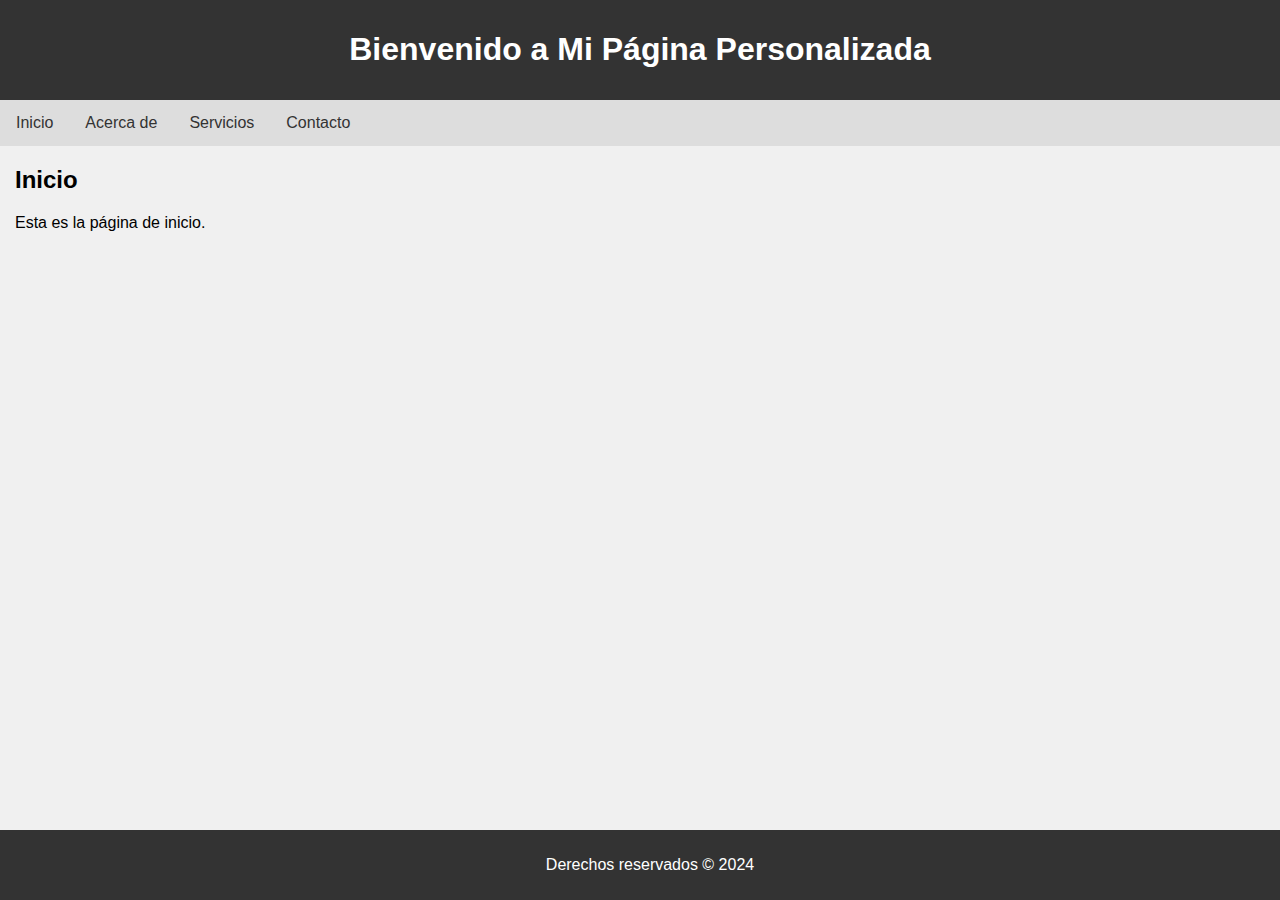
==== index.html @ 525515da "Rename Index.html to index.html" ====
<!DOCTYPE html>
<html>
<head>
    <title>Mi Página Personalizada</title>
    <link rel="stylesheet" type="text/css" href="styles.css">
</head>
<body>
    <div class="header">
        <h1>Bienvenido a Mi Página Personalizada</h1>
    </div>
    <div class="nav">
        <a href="index.html">Inicio</a>
        <a href="acerca.html">Acerca de</a>
        <a href="servicios.html">Servicios</a>
        <a href="contacto.html">Contacto</a>
    </div>
    <div class="main">
        <h2 id="inicio">Inicio</h2>
        <p>Esta es la página de inicio.</p>
    </div>
    <div class="footer">
        <p>Derechos reservados © 2024</p>
    </div>
</body>
</html>
---- styles.css ----
body {
    font-family: Arial, sans-serif;
    margin: 0;
    padding: 0;
    background-color: #f0f0f0;
}
.header {
    background-color: #333;
    color: #fff;
    padding: 10px;
    text-align: center;
}
.nav {
    background-color: #ddd;
    overflow: hidden;
}
.nav a {
    float: left;
    display: block;
    color: #333;
    text-align: center;
    padding: 14px 16px;
    text-decoration: none;
}
.nav a:hover {
    background-color: #ddd;
    color: black;
}
.main {
    margin: 15px;
}
.footer {
    background-color: #333;
    color: #fff;
    text-align: center;
    padding: 10px;
    position: fixed;
    bottom: 0;
    width: 100%;
}
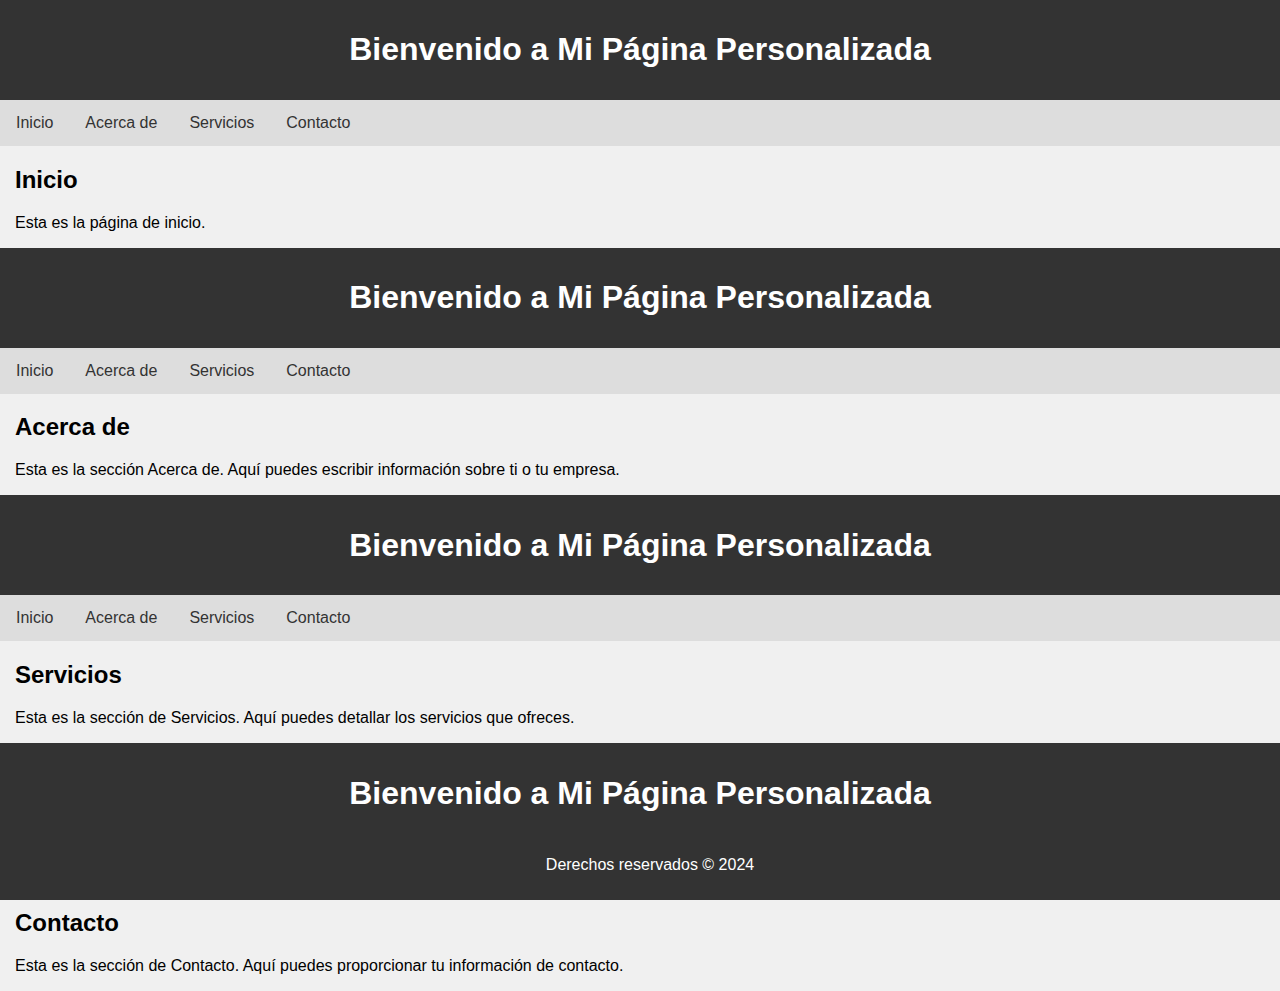
==== commit 4f8c9209: "Update index.html" ====
--- a/index.html
+++ b/index.html
@@ -23,3 +23,82 @@
     </div>
 </body>
 </html>
+
+<!DOCTYPE html>
+<html>
+<head>
+    <title>Acerca de - Mi Página Personalizada</title>
+    <link rel="stylesheet" type="text/css" href="styles.css">
+</head>
+<body>
+    <div class="header">
+        <h1>Bienvenido a Mi Página Personalizada</h1>
+    </div>
+    <div class="nav">
+        <a href="index.html">Inicio</a>
+        <a href="acerca.html">Acerca de</a>
+        <a href="servicios.html">Servicios</a>
+        <a href="contacto.html">Contacto</a>
+    </div>
+    <div class="main">
+        <h2>Acerca de</h2>
+        <p>Esta es la sección Acerca de. Aquí puedes escribir información sobre ti o tu empresa.</p>
+    </div>
+    <div class="footer">
+        <p>Derechos reservados © 2024</p>
+    </div>
+</body>
+</html>
+
+
+<!DOCTYPE html>
+<html>
+<head>
+    <title>Servicios - Mi Página Personalizada</title>
+    <link rel="stylesheet" type="text/css" href="styles.css">
+</head>
+<body>
+    <div class="header">
+        <h1>Bienvenido a Mi Página Personalizada</h1>
+    </div>
+    <div class="nav">
+        <a href="index.html">Inicio</a>
+        <a href="acerca.html">Acerca de</a>
+        <a href="servicios.html">Servicios</a>
+        <a href="contacto.html">Contacto</a>
+    </div>
+    <div class="main">
+        <h2>Servicios</h2>
+        <p>Esta es la sección de Servicios. Aquí puedes detallar los servicios que ofreces.</p>
+    </div>
+    <div class="footer">
+        <p>Derechos reservados © 2024</p>
+    </div>
+</body>
+</html>
+
+<!DOCTYPE html>
+<html>
+<head>
+    <title>Contacto - Mi Página Personalizada</title>
+    <link rel="stylesheet" type="text/css" href="styles.css">
+</head>
+<body>
+    <div class="header">
+        <h1>Bienvenido a Mi Página Personalizada</h1>
+    </div>
+    <div class="nav">
+        <a href="index.html">Inicio</a>
+        <a href="acerca.html">Acerca de</a>
+        <a href="servicios.html">Servicios</a>
+        <a href="contacto.html">Contacto</a>
+    </div>
+    <div class="main">
+        <h2>Contacto</h2>
+        <p>Esta es la sección de Contacto. Aquí puedes proporcionar tu información de contacto.</p>
+    </div>
+    <div class="footer">
+        <p>Derechos reservados © 2024</p>
+    </div>
+</body>
+</html>
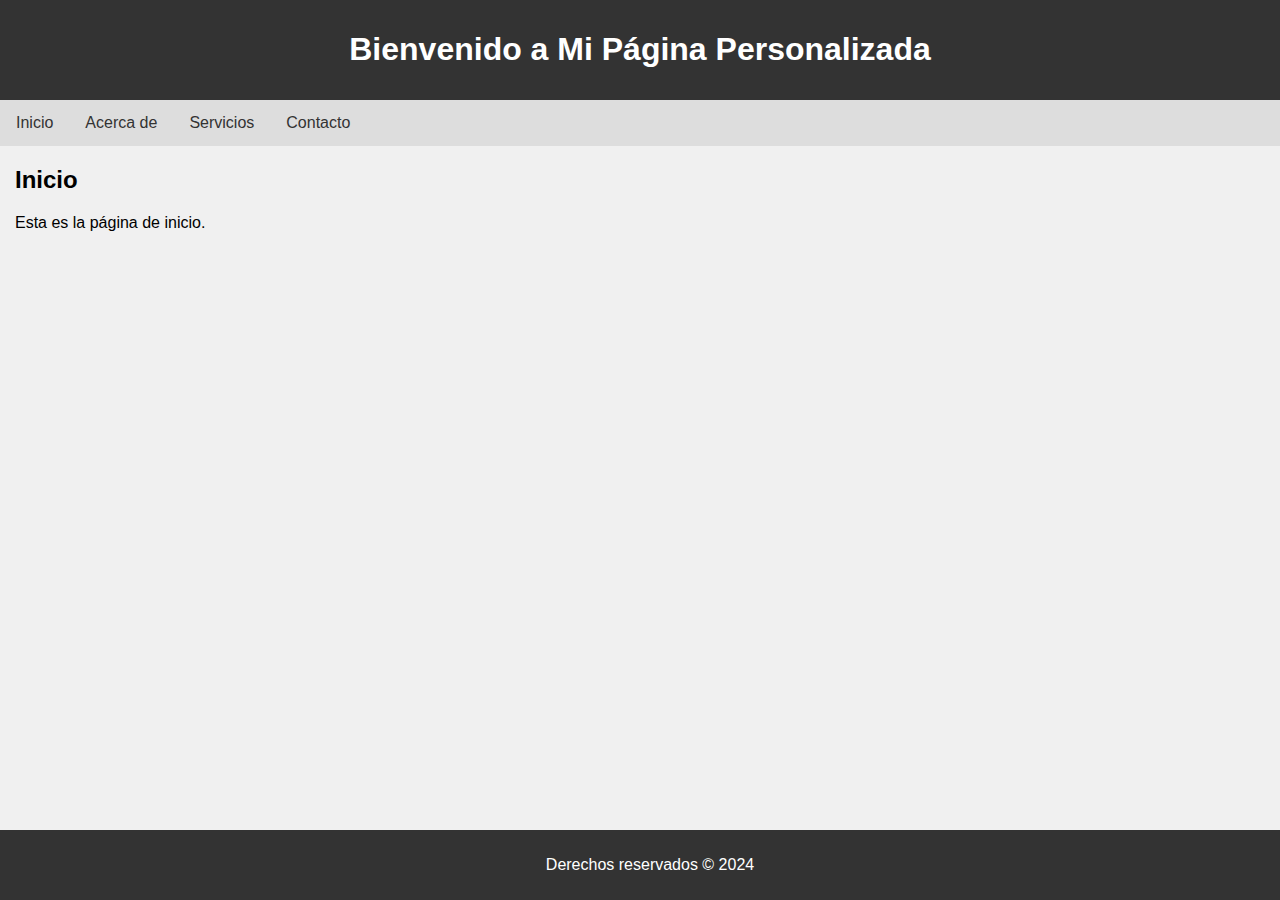
==== commit aab28b6c: "Update index.html" ====
--- a/index.html
+++ b/index.html
@@ -24,81 +24,4 @@
 </body>
 </html>
 
-<!DOCTYPE html>
-<html>
-<head>
-    <title>Acerca de - Mi Página Personalizada</title>
-    <link rel="stylesheet" type="text/css" href="styles.css">
-</head>
-<body>
-    <div class="header">
-        <h1>Bienvenido a Mi Página Personalizada</h1>
-    </div>
-    <div class="nav">
-        <a href="index.html">Inicio</a>
-        <a href="acerca.html">Acerca de</a>
-        <a href="servicios.html">Servicios</a>
-        <a href="contacto.html">Contacto</a>
-    </div>
-    <div class="main">
-        <h2>Acerca de</h2>
-        <p>Esta es la sección Acerca de. Aquí puedes escribir información sobre ti o tu empresa.</p>
-    </div>
-    <div class="footer">
-        <p>Derechos reservados © 2024</p>
-    </div>
-</body>
-</html>
 
-
-<!DOCTYPE html>
-<html>
-<head>
-    <title>Servicios - Mi Página Personalizada</title>
-    <link rel="stylesheet" type="text/css" href="styles.css">
-</head>
-<body>
-    <div class="header">
-        <h1>Bienvenido a Mi Página Personalizada</h1>
-    </div>
-    <div class="nav">
-        <a href="index.html">Inicio</a>
-        <a href="acerca.html">Acerca de</a>
-        <a href="servicios.html">Servicios</a>
-        <a href="contacto.html">Contacto</a>
-    </div>
-    <div class="main">
-        <h2>Servicios</h2>
-        <p>Esta es la sección de Servicios. Aquí puedes detallar los servicios que ofreces.</p>
-    </div>
-    <div class="footer">
-        <p>Derechos reservados © 2024</p>
-    </div>
-</body>
-</html>
-
-<!DOCTYPE html>
-<html>
-<head>
-    <title>Contacto - Mi Página Personalizada</title>
-    <link rel="stylesheet" type="text/css" href="styles.css">
-</head>
-<body>
-    <div class="header">
-        <h1>Bienvenido a Mi Página Personalizada</h1>
-    </div>
-    <div class="nav">
-        <a href="index.html">Inicio</a>
-        <a href="acerca.html">Acerca de</a>
-        <a href="servicios.html">Servicios</a>
-        <a href="contacto.html">Contacto</a>
-    </div>
-    <div class="main">
-        <h2>Contacto</h2>
-        <p>Esta es la sección de Contacto. Aquí puedes proporcionar tu información de contacto.</p>
-    </div>
-    <div class="footer">
-        <p>Derechos reservados © 2024</p>
-    </div>
-</body>
-</html>
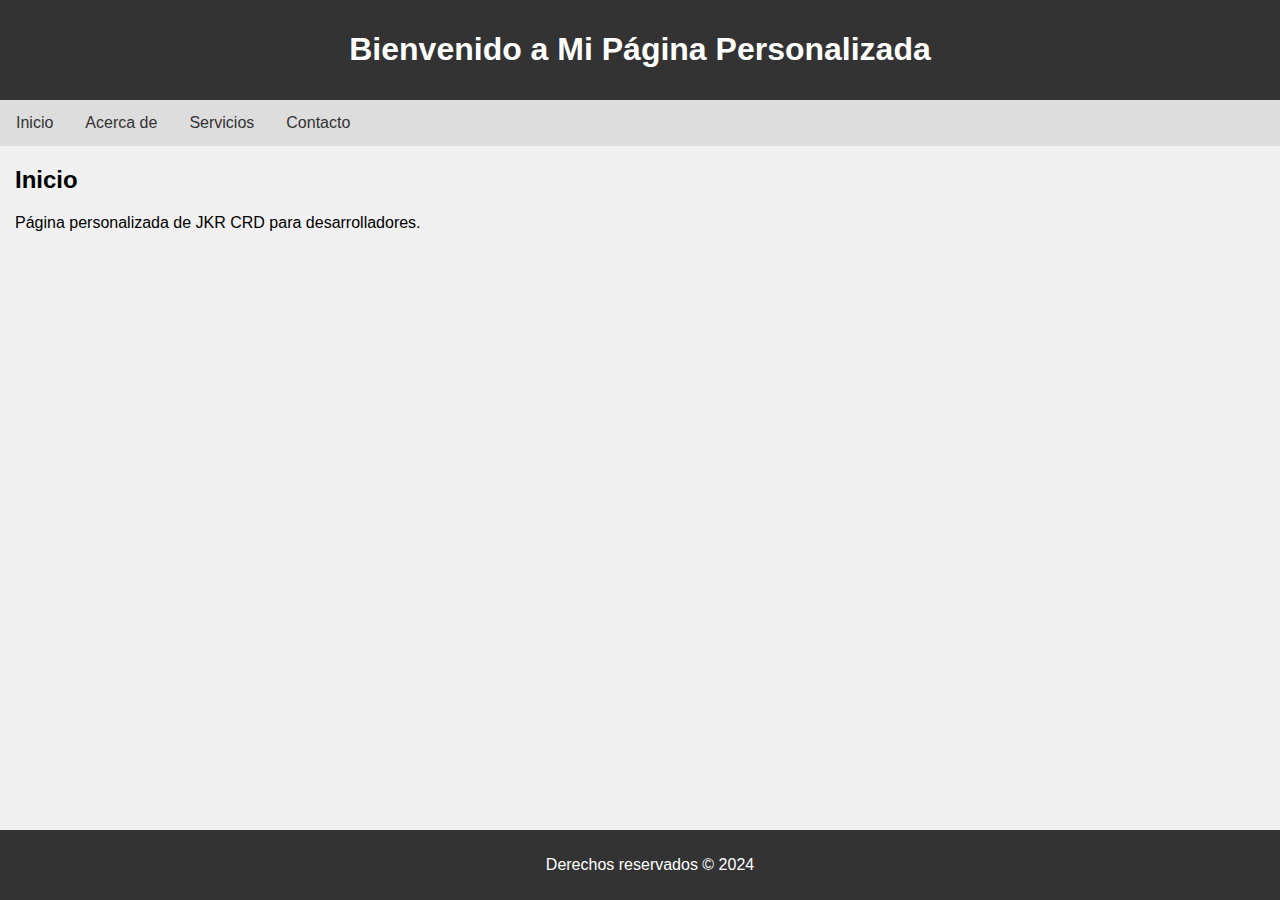
==== commit 4bfe1601: "Update index.html" ====
--- a/index.html
+++ b/index.html
@@ -16,12 +16,10 @@
     </div>
     <div class="main">
         <h2 id="inicio">Inicio</h2>
-        <p>Esta es la página de inicio.</p>
+        <p>Página personalizada de JKR CRD para desarrolladores.</p>
     </div>
     <div class="footer">
         <p>Derechos reservados © 2024</p>
     </div>
 </body>
 </html>
-
-
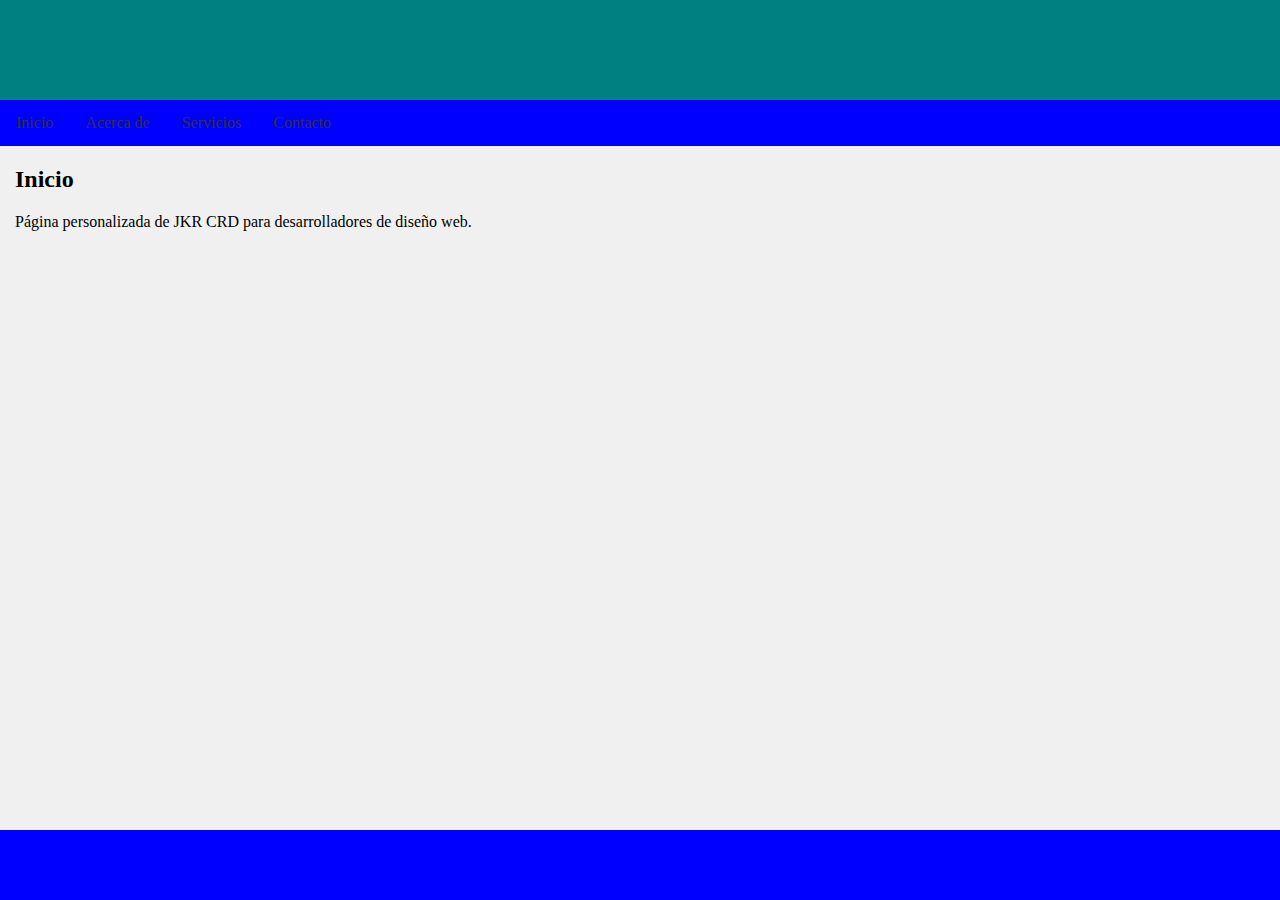
==== commit 8b9cdf6f: "index.html" ====
--- a/index.html
+++ b/index.html
@@ -16,7 +16,7 @@
     </div>
     <div class="main">
         <h2 id="inicio">Inicio</h2>
-        <p>Página personalizada de JKR CRD para desarrolladores.</p>
+        <p>Página personalizada de JKR CRD para desarrolladores de diseño web.</p>
     </div>
     <div class="footer">
         <p>Derechos reservados © 2024</p>
--- a/styles.css
+++ b/styles.css
@@ -1,17 +1,17 @@
 body {
-    font-family: Arial, sans-serif;
+    font-family: Times New Roman, sans-serif;
     margin: 0;
     padding: 0;
     background-color: #f0f0f0;
 }
 .header {
-    background-color: #333;
-    color: #fff;
+    background-color: #008080;
+    color: #008080;
     padding: 10px;
     text-align: center;
 }
 .nav {
-    background-color: #ddd;
+    background-color: #0000FF;
     overflow: hidden;
 }
 .nav a {
@@ -23,15 +23,15 @@
     text-decoration: none;
 }
 .nav a:hover {
-    background-color: #ddd;
+    background-color: #0000FF;
     color: black;
 }
 .main {
     margin: 15px;
 }
 .footer {
-    background-color: #333;
-    color: #fff;
+    background-color: #0000FF;
+    color: #0000FF;
     text-align: center;
     padding: 10px;
     position: fixed;
